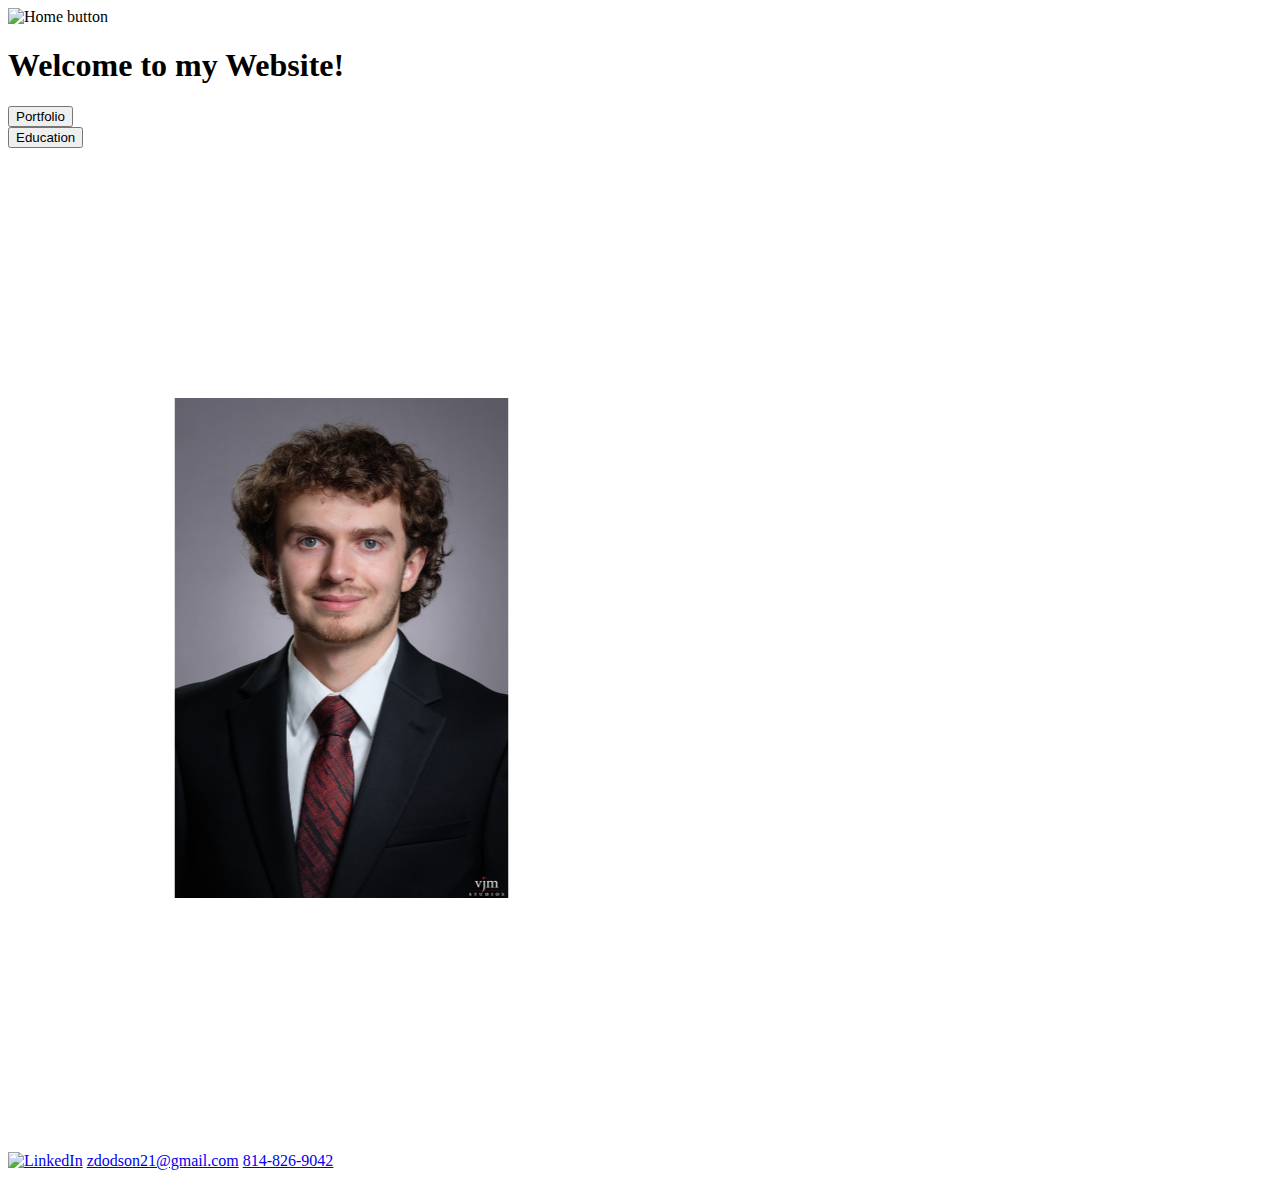
==== html/index.html @ e77818c3 "reworked file structure so common javascript (specifically navigation buttons), would work properly " ====
<!DOCTYPE html>
<html lang="en">
<head>
    <meta charset="UTF-8">
    <meta http-equiv="X-UA-Compatible" content="IE=edge">
    <meta name="viewport" content="width=device-width, initial-scale=1.0">
    <title>Zach Dodson's Website</title>
    <link rel="stylesheet" href="../css/style.css">
</head>
<body>
    <header> <!-- might be able to rewrite entire header using JavaScript, to add commonality between webpages -->
        <!-- I want the header to use the grid CSS format (if it works how I think it does),
             in hopes that it becomes easy to align the home button to the left,
             the heading to the middle. Maybe see if this can be done in JavaScript as well to reduce duplicate coding -->
        <div id="header-top">
            <img src="" alt="Home button">
            <h1>Welcome to my Website!</h1>
            <!-- Maybe make a hamburger menu which pops out a menu, which can be used for navigation??? -->
        </div>
        <nav id="common-buttons">
            <script src="../script/navigation-button.js"></script>
        </nav>
        <!-- Most of this should be doable using JavaScript and CSS, that way it all looks the same across pages -->
    </header> 
    <main>
        <img src="../images/Suit Pic.jpg" alt="Image of Zach Dodson" style="scale: 50%;"> <!-- Decrease in size, probably need to change padding / margin -->
        <div>
            <!-- This section will be used for the auto scrolling "languages I know" squares -->
        </div>
    </main>
    <footer>
        <!-- Grid, same as the header -->
        <div id="contact-me"> <!-- TODO Replace with link to contact me page -->
            <a href="https://www.linkedin.com/in/zachary-dodson-605531218/"><img src="" alt="LinkedIn"></a>
            <a href="mailto:zdodson21@gmail.com">zdodson21@gmail.com</a>
            <a href="tel:814-826-9042">814-826-9042</a>
        </div>
    </footer>
</body>
</html>
---- css/style.css ----
/* Whole Body */

/* I want the whole page to be padded on the left and right, that way nothing is touching the edge of the window */

/* Header */

/* Main */

/* Footer */
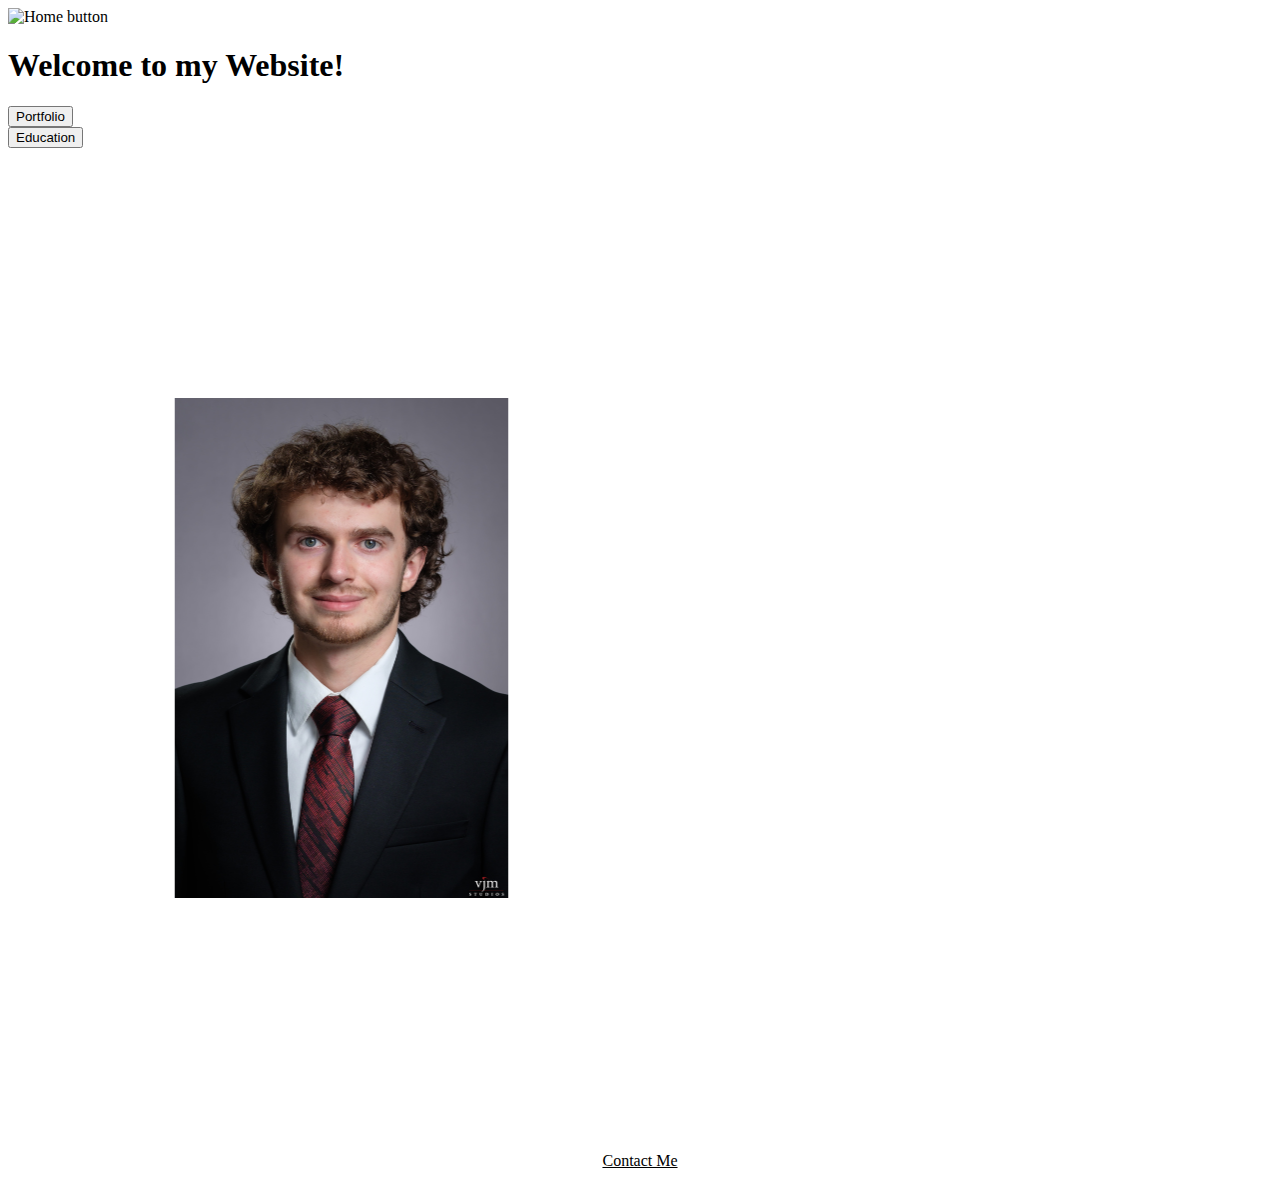
==== commit f8ae7263: "added common footer.js file, ensured style.css is linked in every html page" ====
--- a/html/index.html
+++ b/html/index.html
@@ -6,6 +6,8 @@
     <meta name="viewport" content="width=device-width, initial-scale=1.0">
     <title>Zach Dodson's Website</title>
     <link rel="stylesheet" href="../css/style.css">
+    <!-- Add Script for header here -->
+    <script src="../script/footer.js" defer></script>
 </head>
 <body>
     <header> <!-- might be able to rewrite entire header using JavaScript, to add commonality between webpages -->
@@ -29,12 +31,6 @@
         </div>
     </main>
     <footer>
-        <!-- Grid, same as the header -->
-        <div id="contact-me"> <!-- TODO Replace with link to contact me page -->
-            <a href="https://www.linkedin.com/in/zachary-dodson-605531218/"><img src="" alt="LinkedIn"></a>
-            <a href="mailto:zdodson21@gmail.com">zdodson21@gmail.com</a>
-            <a href="tel:814-826-9042">814-826-9042</a>
-        </div>
     </footer>
 </body>
 </html>--- a/css/style.css
+++ b/css/style.css
@@ -6,4 +6,12 @@
 
 /* Main */
 
-/* Footer */+/* Footer */
+footer {
+    display: flex;
+    justify-content: space-evenly;
+}
+
+#contact-me {
+    color: black;
+}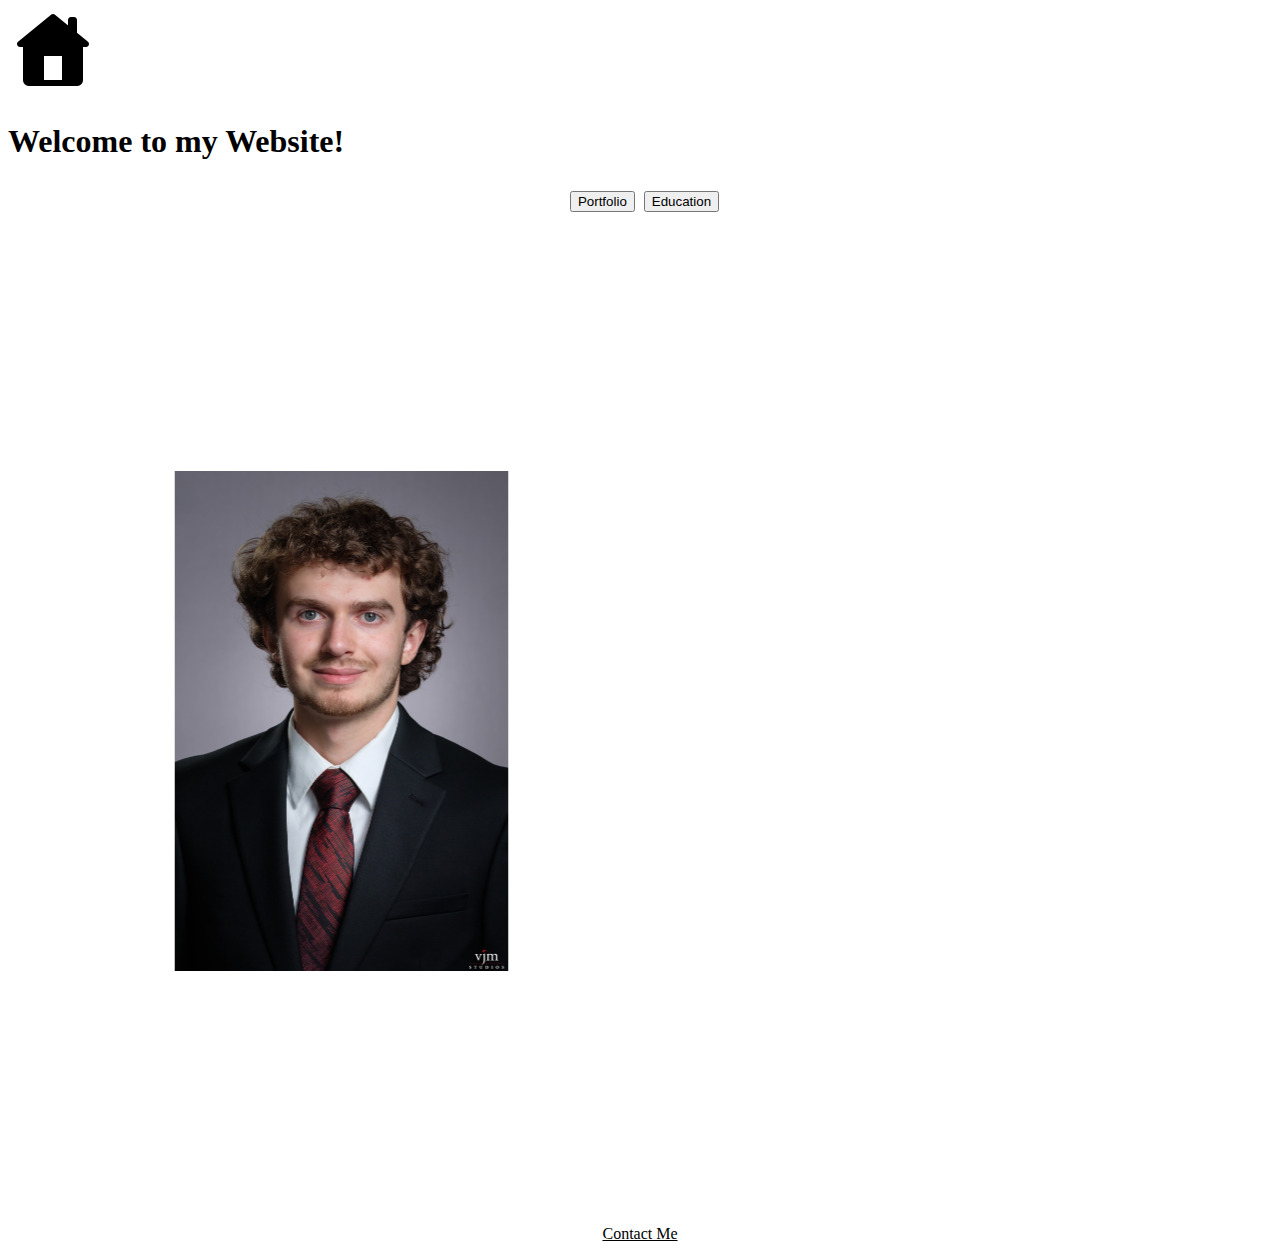
==== commit fd0cd819: "created common header.js file, moved navigation button javascript into this file as well. Added home" ====
--- a/html/index.html
+++ b/html/index.html
@@ -6,31 +6,17 @@
     <meta name="viewport" content="width=device-width, initial-scale=1.0">
     <title>Zach Dodson's Website</title>
     <link rel="stylesheet" href="../css/style.css">
-    <!-- Add Script for header here -->
+    <script src="../script/header.js" defer></script>
     <script src="../script/footer.js" defer></script>
 </head>
 <body>
-    <header> <!-- might be able to rewrite entire header using JavaScript, to add commonality between webpages -->
-        <!-- I want the header to use the grid CSS format (if it works how I think it does),
-             in hopes that it becomes easy to align the home button to the left,
-             the heading to the middle. Maybe see if this can be done in JavaScript as well to reduce duplicate coding -->
-        <div id="header-top">
-            <img src="" alt="Home button">
-            <h1>Welcome to my Website!</h1>
-            <!-- Maybe make a hamburger menu which pops out a menu, which can be used for navigation??? -->
-        </div>
-        <nav id="common-buttons">
-            <script src="../script/navigation-button.js"></script>
-        </nav>
-        <!-- Most of this should be doable using JavaScript and CSS, that way it all looks the same across pages -->
-    </header> 
+    <header></header> 
     <main>
         <img src="../images/Suit Pic.jpg" alt="Image of Zach Dodson" style="scale: 50%;"> <!-- Decrease in size, probably need to change padding / margin -->
         <div>
             <!-- This section will be used for the auto scrolling "languages I know" squares -->
         </div>
     </main>
-    <footer>
-    </footer>
+    <footer></footer>
 </body>
 </html>--- a/css/style.css
+++ b/css/style.css
@@ -2,7 +2,23 @@
 
 /* I want the whole page to be padded on the left and right, that way nothing is touching the edge of the window */
 
+
 /* Header */
+
+/* Top Items (Home Page Icon & Header) */
+
+
+/* Navigation Buttons */
+#navigation-buttons {
+    display: flex;
+    justify-content: center;
+    align-items: center;
+}
+
+.nav-button {
+    margin: 9px;
+}
+
 
 /* Main */
 
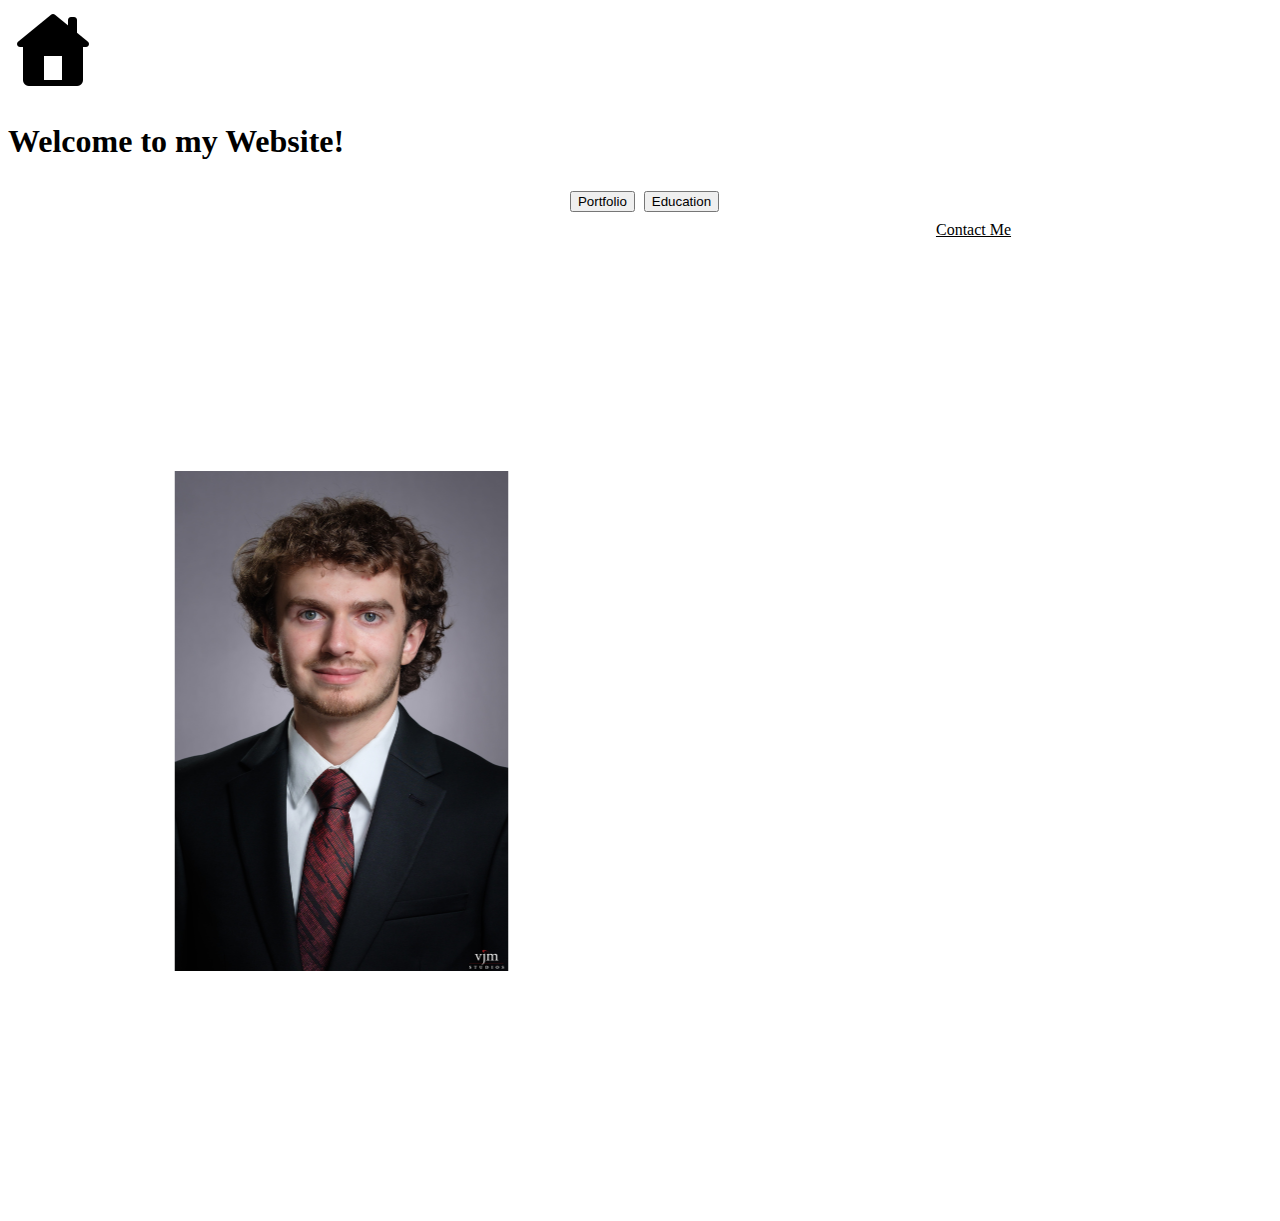
==== commit 485aed3c: "basic formatting applied" ====
--- a/html/index.html
+++ b/html/index.html
@@ -6,13 +6,19 @@
     <meta name="viewport" content="width=device-width, initial-scale=1.0">
     <title>Zach Dodson's Website</title>
     <link rel="stylesheet" href="../css/style.css">
-    <script src="../script/header.js" defer></script>
-    <script src="../script/footer.js" defer></script>
+    <script src="../script/common.js" defer></script>
 </head>
 <body>
-    <header></header> 
+    <header>
+        <div id="top-grid">
+            <div id="home-page-icon"></div>
+            <h1 id="page-header">Welcome to my Website!</h1>
+        </div>
+    </header> 
     <main>
-        <img src="../images/Suit Pic.jpg" alt="Image of Zach Dodson" style="scale: 50%;"> <!-- Decrease in size, probably need to change padding / margin -->
+        <div id="about-me">   
+            <img src="../images/Suit Pic.jpg" alt="Image of Zach Dodson" style="scale: 50%; float: left;"> <!-- Decrease in size, probably need to change padding / margin -->
+        </div>
         <div>
             <!-- This section will be used for the auto scrolling "languages I know" squares -->
         </div>
--- a/css/style.css
+++ b/css/style.css
@@ -4,6 +4,9 @@
 
 
 /* Header */
+/* #top-grid {
+    display: grid;
+} */
 
 /* Top Items (Home Page Icon & Header) */
 
